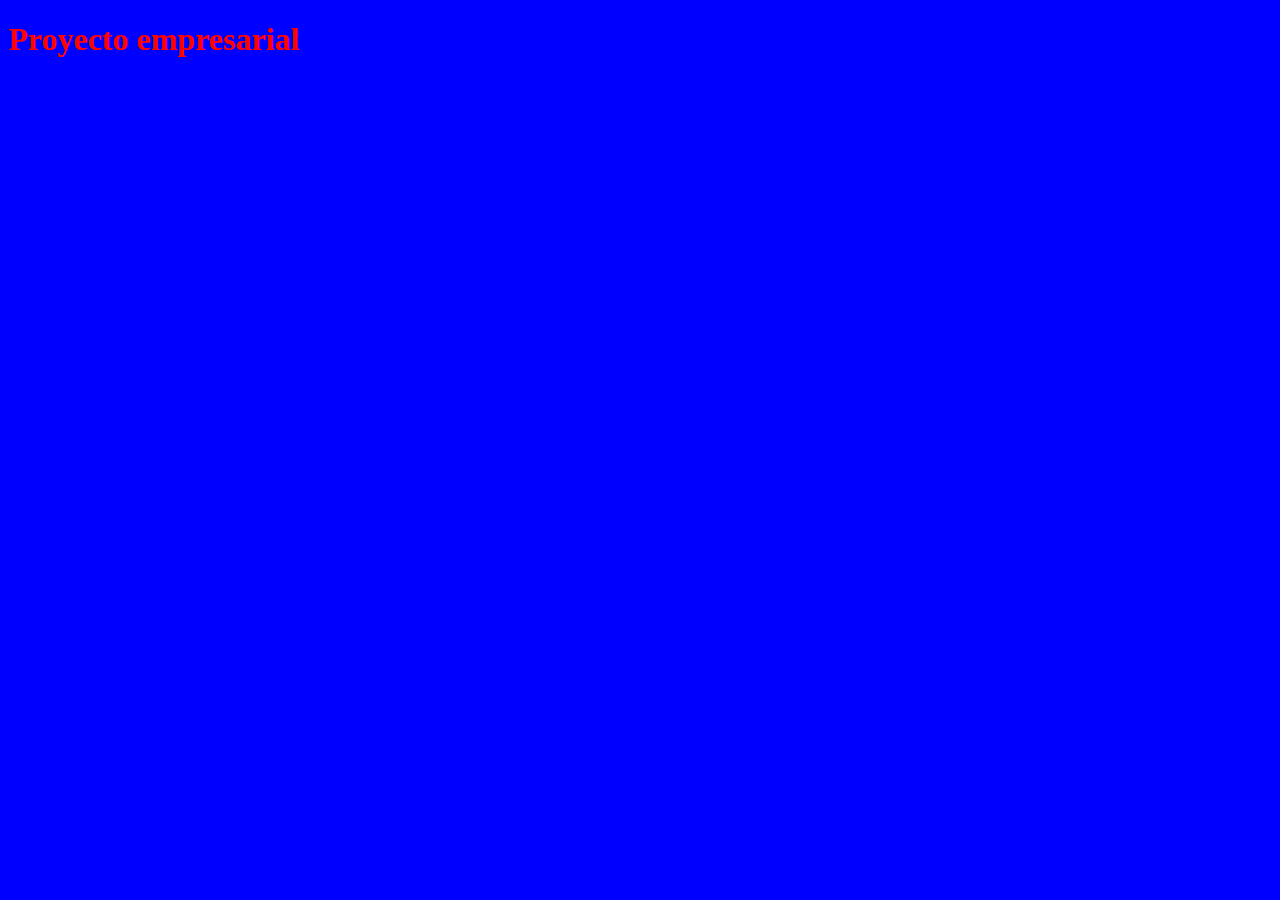
==== Git ejercicio 1/index.html @ 9d6bf7e9 "Add files via upload" ====
<!DOCTYPE html>
<html lang="en">
<head>
    <meta charset="UTF-8">
    <meta name="viewport" content="width=device-width, initial-scale=1.0">
   <link rel="stylesheet" href="css/style.css" type="text/css">
    <title>Document</title>
</head>
<body>
    <h1>Proyecto empresarial</h1>
    
</body>
</html>
---- Git ejercicio 1/css/style.css ----
body{
    background-color: blue;
    font-size: bold;
    color: #F00;
}
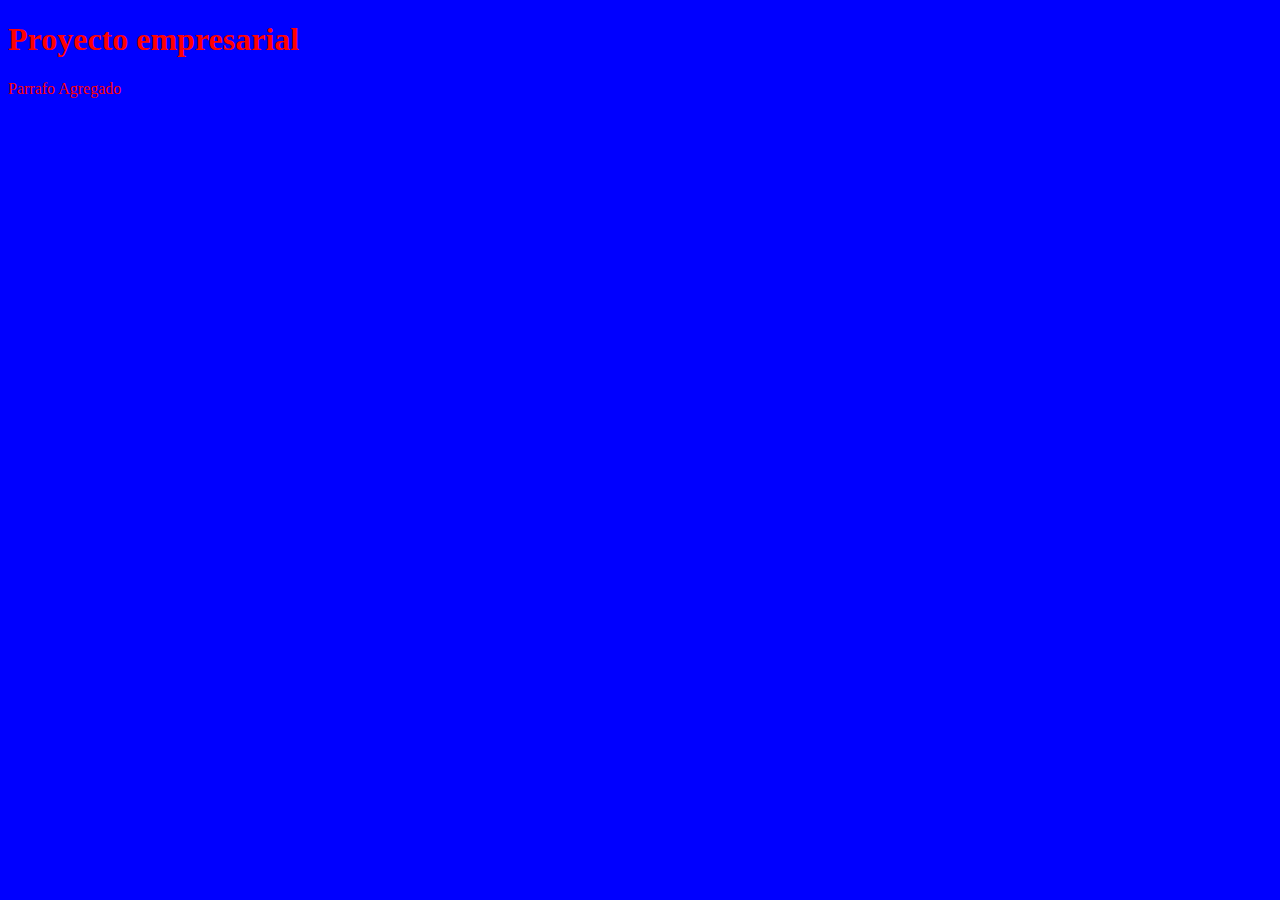
==== commit 2827e848: "Update index.html" ====
--- a/Git ejercicio 1/index.html
+++ b/Git ejercicio 1/index.html
@@ -8,6 +8,7 @@
 </head>
 <body>
     <h1>Proyecto empresarial</h1>
+ <P>Parrafo Agregado</P>
     
 </body>
-</html>+</html>
